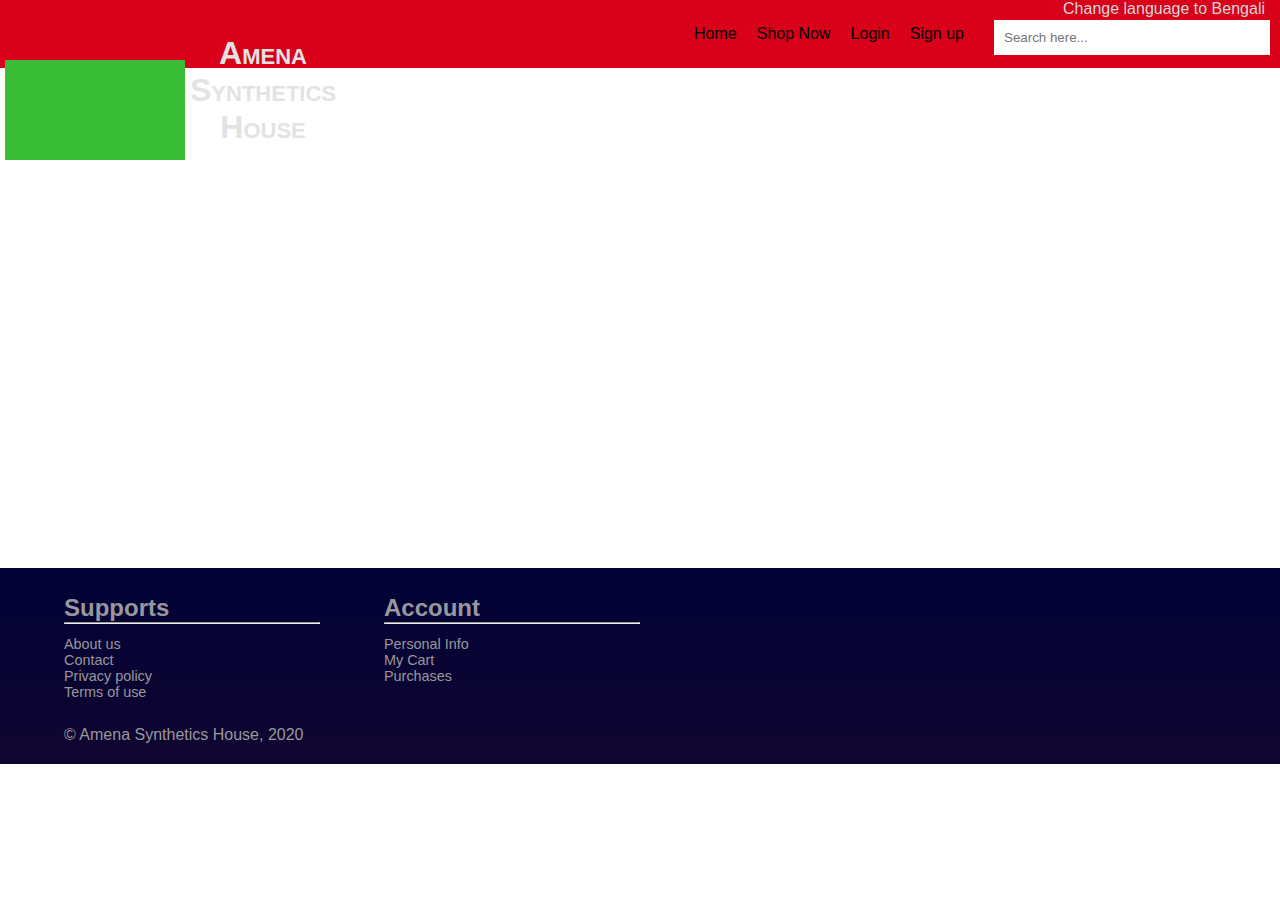
==== login.html @ 877aa486 "Update login.html" ====
<!DOCTYPE html>
<html lang="en">
    <head>
        <meta charset="utf-8">
        <title>Amena Synthetics House-Home</title>
        <link rel="stylesheet" href="css/common_style.css">
        <link rel="stylesheet" href="css/login_style.css">
        <meta name="viewport" content="width=device-width, initial-scale=1.0">
    </head>
    <body>
        <header>
            <div id="trapezoid">
                <h1>Amena<br>Synthetics<br>House</h1>
            </div>
            <nav>
                <input type="text" id="search_bar" placeholder="Search here...">
                <a href="#" id="language_change">Change language to Bengali</a>
                <a href="signup.html">Sign up</a>
                <a href="login.html">Login</a>
                <a href="#">Shop Now</a>
                <a href="index.html">Home</a> 
            </nav>
        </header>

        <main>
            <div class="login-form"></div>
        </main>

        <footer>
            <div class="supports">
                <h3>Supports</h3>
                <hr>
                <a href="#">About us</a>
                <a href="#">Contact</a>
                <a href="#">Privacy policy</a>
                <a href="#">Terms of use</a>
            </div>
            <div class="account">
                <h3>Account</h3>
                <hr>
                <a href="#">Personal Info</a>
                <a href="#">My Cart</a>
                <a href="#">Purchases</a>
            </div>

            <div id="copyright">
                <p>&copy; Amena Synthetics House, 2020</p>
            </div>
        </footer>
    </body>
</html>
---- css/common_style.css ----
*{
    margin: 0;
    padding: 0;
}

body{
    font-family: Arial, Helvetica, sans-serif;
}

/* =====================header portion starts=================== */
/*for the icon*/
#trapezoid{
    position: absolute;
    top: 60px;
    left: 5px;
    border-top: 100px solid #39bd37;
    /* border-left: 25px solid transparent;
    border-right: 25px solid transparent; */
    width: 180px;
}
#trapezoid:before {
    position: relative;
    top: -170px;
    content: ""; /*content na thaakle draw hobe na. so ekta empty content dite hobe*/
    border-bottom: 50px solid #e8c900;
    border-right: 90px solid transparent;
    border-left: 90px solid transparent;

  }

header h1{
    position: relative;
    top: -125px;
    left: 5px;
    display: inline-block;
    font-variant: small-caps;
    text-align: center;
    color: #e3e3e3;
}

nav{
    width: 100%;
    display: block;
    background-color: #d90019;
    overflow: hidden;
}

nav a{
    display: block;
    float: right;

    padding: 25px 10px;

    color: black;
    text-align: center;
    text-decoration: none;

    transition: color 0.5s ease;
}

nav a:hover{
    background-color: #a30214;
    color: #f2f2f0;
}

#language_change{
    display: inline-block;
    position: absolute;
    right: 5px;
    text-align: center;
    padding: 0 10px;

    color: #d6d6d6;
}

#language_change:hover{
    color: #001f63;
    background: none;
    opacity: 1;
}

#search_bar{
    padding: 10px;
    margin-right: 10px;
    margin-top: 20px;
    margin-left: 20px;
    width: 20%;
    border: none;
    float: right;
}
/* =====================header portion starts=================== */

/* =====================footer portion starts=================== */
footer{
    clear: both;
    width: 100%;
    height: auto;
    padding-bottom: 20px;
    background-image: linear-gradient(to top, #100630, #010136);
    color: #98989c;
    /* background-image: linear-gradient(to right, red , yellow); */
}

.supports{
    width: 20%;
    height: auto;
    margin: 2% 0;
    margin-right: 5%;
    margin-left: 5%;
    display: inline-block;
    float: left;
    text-align: left;
}
.supports h3{
    font-size: 150%;
}

.account{
    width: 20%;
    height: auto;
    margin: 2% 0;
    margin-right: 5%;
    display: inline-block;
    text-align: left;
}
.account h3{
    font-size: 150%;
}

footer a{
    font-size: 90%;
    text-decoration: none;
    display: block;
    color: #98989c;
}

footer a:hover{
    color: #ededed;
}

footer hr{
    margin-bottom: 5%;
}

#copyright{
    clear: both;
    margin: 0 5%;
}

/* =====================footer portion ends=================== */
---- css/login_style.css ----
.login-form{
    width: 100%;
    height: 500px;
}
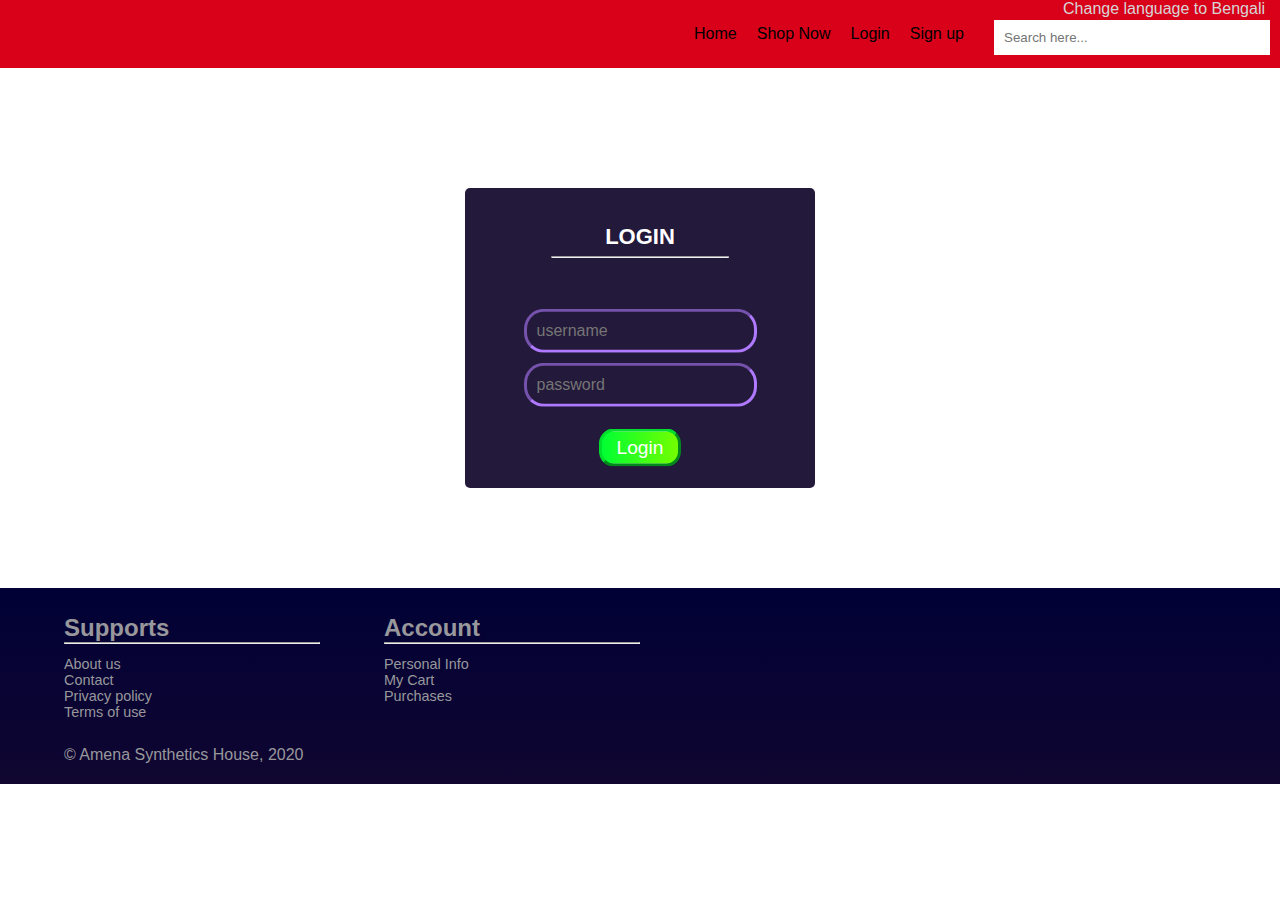
==== commit fc2a3d80: "Add files via upload" ====
--- a/login.html
+++ b/login.html
@@ -2,28 +2,43 @@
 <html lang="en">
     <head>
         <meta charset="utf-8">
+        <meta name="viewport" content="width=device-wdith, initial-scale=1">
         <title>Amena Synthetics House-Home</title>
         <link rel="stylesheet" href="css/common_style.css">
         <link rel="stylesheet" href="css/login_style.css">
-        <meta name="viewport" content="width=device-width, initial-scale=1.0">
     </head>
-    <body>
+    <body onresize="CollapseButtonDeactive()">
         <header>
-            <div id="trapezoid">
+            <!-- <div id="trapezoid">
                 <h1>Amena<br>Synthetics<br>House</h1>
+            </div> -->
+            <div class="collapse-able-bar">
+                <div id="collapse-able-icon" onclick="collapseButtonActive()">
+                    &#9776; <!--this is collapse able menu icon-->
+                </div>
             </div>
-            <nav>
+            <nav id="navbar">
                 <input type="text" id="search_bar" placeholder="Search here...">
                 <a href="#" id="language_change">Change language to Bengali</a>
                 <a href="signup.html">Sign up</a>
                 <a href="login.html">Login</a>
-                <a href="#">Shop Now</a>
+                <a href="shopnow.html">Shop Now</a>
                 <a href="index.html">Home</a> 
             </nav>
         </header>
 
         <main>
-            <div class="login-form"></div>
+            <div class="login-form">
+                <form action="" id="login">
+                    <h2>Login</h2>
+                    <hr>
+                    <input type="text" placeholder="username">
+                    <br>
+                    <input type="password" placeholder="password">
+                    <br>
+                    <input id="login-button" type="submit" value="Login">
+                </form>
+            </div>
         </main>
 
         <footer>
@@ -47,5 +62,11 @@
                 <p>&copy; Amena Synthetics House, 2020</p>
             </div>
         </footer>
+
+
+
+
+        <!--JS query-->
+        <script src="js/CollapseMenu.js"></script>
     </body>
 </html>
--- a/css/common_style.css
+++ b/css/common_style.css
@@ -46,7 +46,7 @@
 }
 
 nav a{
-    display: block;
+    display: inline-block;
     float: right;
 
     padding: 25px 10px;
@@ -88,6 +88,36 @@
     border: none;
     float: right;
 }
+
+/* collapse-able menu */
+.collapse-able-bar{
+    display: none;
+    position: relative;
+    background-color: #d90019;
+    color: #e0e0e0;
+    width: 100%;
+    height: 50px;
+    font-size: 210%;
+}
+#collapse-able-icon{
+    width: auto;
+    height: auto;
+    position: absolute;
+    top: 50%;
+    right: 10px;
+    -webkit-transform: translateY(-50%);
+    -ms-transform: translateY(-50%);
+    transform: translateY(-50%);
+}
+#collapse-able-icon:hover{
+    background-color: #d4d4d4;
+    color: black;
+    opacity: 0.5;
+    border-radius: 3px;
+}
+
+
+
 /* =====================header portion starts=================== */
 
 /* =====================footer portion starts=================== */
@@ -149,3 +179,48 @@
 
 /* =====================footer portion ends=================== */
 
+
+/* ===========media queries for header and footer============== */
+@media only screen and (max-width: 480px){
+    /* ====for header==== */
+    nav{
+        text-align: center;
+    }
+    nav a{
+        display: block;
+        float: none;
+    }
+    #search_bar{
+        width: 85%;
+        display: block;
+        float: none;
+    }
+    #language_change{
+        position: static;
+        width: 100%;
+        line-height: 50px;
+        display: block;
+        float: none;
+        text-align: center;
+    }
+
+    /* ====for footer==== */
+    .supports{
+        display: block;
+    }
+    .account{
+        display: block;
+        margin-left: 5%;
+    }
+}
+
+@media only screen and (max-width: 480px){
+    nav{
+        display: none;
+    }
+
+    .collapse-able-bar{
+        display: block;
+    }
+}
+
--- a/css/login_style.css
+++ b/css/login_style.css
@@ -1,4 +1,111 @@
 .login-form{
     width: 100%;
     height: 500px;
-}+}
+
+#login{
+    background-color: #23193b;
+    color: #ffffff;
+    width: 350px;
+    height: 300px;
+    position: relative;
+    top: 50%;
+    left: 50%;
+    -webkit-transform: translate(-50%, -50%);
+    -ms-transform: translate(-50%, -50%);
+    -o-transform: translate(-50%, -50%);
+    transform: translate(-50%, -50%);
+    text-align: center;
+    border-radius: 5px;
+    /* line-height: 50px; */
+}
+
+#login h2{
+    position: relative;
+    top: 15%;
+    transform: translateY(-50%);
+    -webkit-transform: translateY(-50%);
+    -ms-transform: translateY(-50%);
+    -o-transform: translateY(-50%);
+    margin-top: 20px;
+    font-variant-caps: all-petite-caps;
+    font-size: 2rem;
+}
+
+#login hr{
+    width: 50%;
+    position: relative;
+    top: 10%;
+    left: 50%;
+    transform: translate(-50%,50%);
+    -webkit-transform: translate(-50%,50%);
+    -ms-transform: translate(-50%,50%);
+    -o-transform: translate(-50%,50%);
+    margin: 0;
+    padding: 0;
+    color: #00ff33;
+}
+
+
+#login input[type="text"],#login input[type="password"]{
+    position: relative;
+    top: 30%;
+    transform: translateY(-30%);
+    -webkit-transform: translateY(-30%);
+    -ms-transform: translateY(-30%);
+    -o-transform: translateY(-30%);
+    margin: 5px;
+    padding: 10px;
+    background: transparent;
+    border-width: 3px;
+    border-radius: 20px;
+    color: #ffffff;
+    border-color: #af7aff;
+    font-size: 1rem;
+    transition: border 0.5s ease-out;
+}
+
+#login input[type="text"]:hover,#login input[type="password"]:hover{
+    /* width: 270px; */
+    border-color: #00b3ff;
+    border-radius: 10px;
+}
+
+#login input[type="text"]:focus,#login input[type="password"]:focus{
+    border-color: #00ff33;
+    border-radius: 10px;
+}
+
+#login-button{
+    position: relative;
+    top: 30%;
+    transform: translateY(-30%);
+    margin: 15px;
+    padding: 5px 15px;
+    background-image: linear-gradient(to right,#00ff33, #73ff00);
+    background-image: -webkit-linear-gradient(to right,#00ff33, #73ff00);
+    background-image: -o-linear-gradient(to right,#00ff33, #73ff00);
+    border-width: 3px;
+    border-radius: 15px;
+    color: #ffffff;
+    border-color: #00de2c;
+    font-size: 1.2rem;
+    transition: background-image 1.2s linear;
+}
+
+#login-button:hover{
+    width: 100px;
+    background-image: linear-gradient(to right, #73ff00, #00ff33);
+    background-image: -webkit-linear-gradient(to right,#00ff33, #73ff00);
+    background-image: -o-linear-gradient(to right,#00ff33, #73ff00);
+}
+
+#login-button:active{
+    width: 100px;
+    background-image: linear-gradient(to right,  #ff3721, #a30010);
+    background-image: -webkit-linear-gradient(to right,  #ff3721, #a30010);
+    background-image: -o-linear-gradient(to right,  #ff3721, #a30010);
+    border-color: #a81100;
+}
+
+
